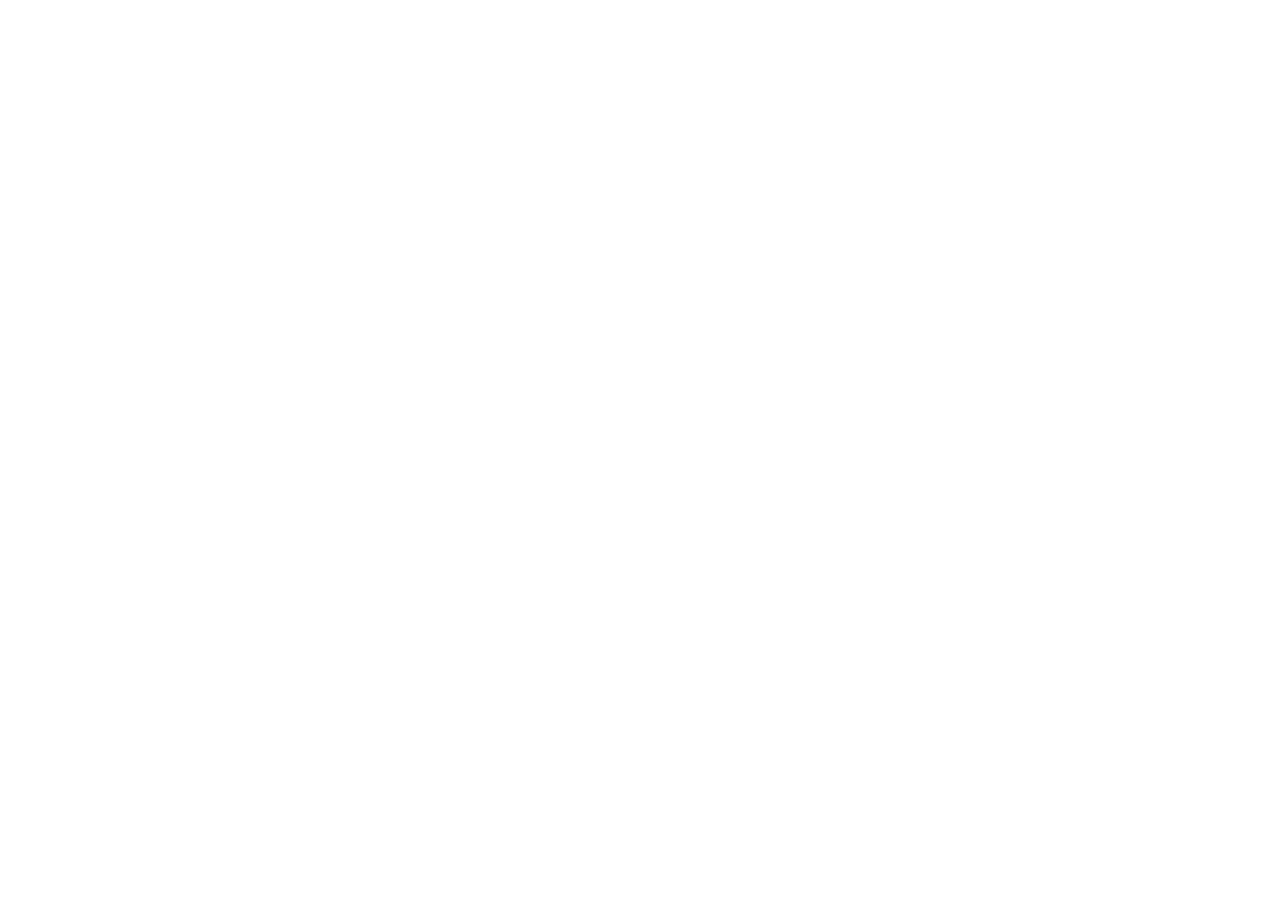
==== src/index.html @ 97090231 "Initial commit" ====
<!DOCTYPE html>
<html lang="en">
  <head>
    <meta charset="UTF-8" />
    <link rel="icon" type="image/svg+xml" href="/favicon.svg" />
    <meta name="viewport" content="width=device-width, initial-scale=1.0" />
    <title>Vanilla App Template</title>
    <link rel="stylesheet" href="./css/styles.css" />
  </head>
  <body>
    <load src="./partials/header.html" icon-path="img/sprite.svg#logo" />

    <main>
      <!-- Loads the specified .html file -->
      <load src="./partials/vite-promo.html" />
      <load src="./partials/badges.html" />
    </main>

    <load src="./partials/footer.html" />

    <script type="module" src="./main.js"></script>
  </body>
</html>
---- src/css/styles.css ----
/**
  |============================
  | include css partials with
  | default @import url()
  |============================
*/
/* Common styles */
@import url('./reset.css');
@import url('./base.css');
@import url('./container.css');
@import url('./animations.css');

/* Sections style */
@import url('./header.css');
@import url('./vite-promo.css');
@import url('./badges.css');
@import url('./back-link.css');
@import url('./footer.css');
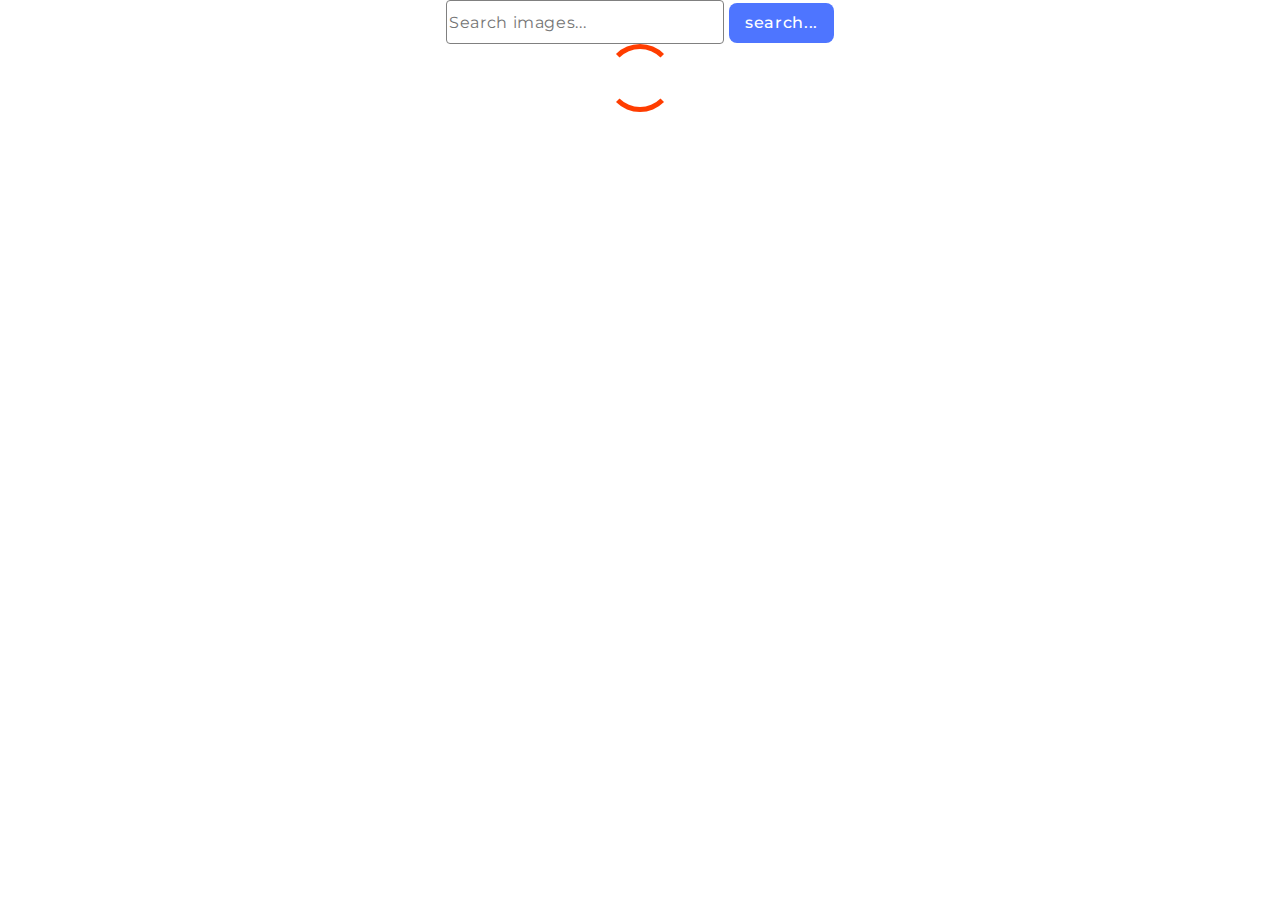
==== commit 9892ebd0: "v031024" ====
--- a/src/index.html
+++ b/src/index.html
@@ -1,23 +1,46 @@
 <!DOCTYPE html>
 <html lang="en">
-  <head>
-    <meta charset="UTF-8" />
-    <link rel="icon" type="image/svg+xml" href="/favicon.svg" />
-    <meta name="viewport" content="width=device-width, initial-scale=1.0" />
-    <title>Vanilla App Template</title>
-    <link rel="stylesheet" href="./css/styles.css" />
-  </head>
-  <body>
-    <load src="./partials/header.html" icon-path="img/sprite.svg#logo" />
 
-    <main>
-      <!-- Loads the specified .html file -->
-      <load src="./partials/vite-promo.html" />
-      <load src="./partials/badges.html" />
-    </main>
+<head>
+  <meta charset="UTF-8" />
+  <link rel="icon" type="image/svg+xml" href="/favicon.svg" />
+  <meta name="viewport" content="width=device-width, initial-scale=1.0" />
+  <title>Vanilla App Template</title>
+  <link rel="preconnect" href="https://fonts.googleapis.com">
+  <link rel="preconnect" href="https://fonts.gstatic.com" crossorigin>
+  <link href="https://fonts.googleapis.com/css2?family=Montserrat:ital,wght@0,100..900;1,100..900&display=swap"
+    rel="stylesheet">
+  <link rel="stylesheet" href="./css/styles.css" />
 
-    <load src="./partials/footer.html" />
+</head>
 
-    <script type="module" src="./main.js"></script>
-  </body>
-</html>
+<body>
+
+  <load src="./partials/header.html" icon-path="img/sprite.svg#logo" />
+  <main>
+    <div class="conteiner-widh">
+      <form class="form-serch" action="search" method="get">
+        <label for="searchInput"></label>
+        <input class="input-serch" type="text" id="searchInput" name="q" placeholder="Search images...">
+        <button class="button-serch" type="submit">search...</button>
+      </form>
+      <span class="loader"></span>
+      <ul class="users-list"></ul>
+      <button class="loadButton buttonHiden">Load more</button>
+    </div>
+
+
+    <!-- <div class="gallery"></div>
+      <div id="loader" class="loader hidden">
+      </div> -->
+    <!-- Loads the specified .html file -->
+
+  </main>
+
+  <load src="./partials/footer.html" />
+
+  <script type="module" src="./main.js"></script>
+
+</body>
+
+</html>--- a/src/css/styles.css
+++ b/src/css/styles.css
@@ -16,3 +16,158 @@
 @import url('./badges.css');
 @import url('./back-link.css');
 @import url('./footer.css');
+main {
+  flex-grow: 1;
+  justify-content: center;
+  display: flex;
+}
+.conteiner-widh {
+  text-align: center;
+  max-width: 1440px;
+}
+ul {
+  margin: 0;
+  padding: 0;
+}
+.list-photo {
+  display: flex;
+  flex-direction: column;
+  padding: 0;
+  margin: 0;
+  position: relative;
+  border: 1px solid #808080;
+  background: url(<path-to-image>) lightgray 0px -0.018px / 125% 150.018% no-repeat;
+}
+.users-list {
+  display: flex;
+  flex-wrap: wrap;
+  align-content: center;
+  row-gap: 24px;
+  column-gap: 24px;
+  padding-top: 40px;
+}
+.container-total {
+  display: flex;
+  width: 100%;
+  background-color: #fff;
+  flex-direction: row;
+  justify-content: center;
+  justify-content: space-around;
+  position: absolute;
+  bottom: 0;
+}
+
+.head-photo {
+  color: #2e2f42;
+  font-family: Montserrat;
+  font-size: 12px;
+  font-style: normal;
+  font-weight: 600;
+  line-height: 16px; /* 133.333% */
+  letter-spacing: 0.48px;
+}
+.total-photo {
+  color: #2e2f42;
+  font-family: Montserrat;
+  font-size: 12px;
+  font-style: normal;
+  font-weight: 400;
+  line-height: 24px; /* 200% */
+  letter-spacing: 0.48px;
+}
+.item {
+  display: flex;
+  flex-direction: column;
+  justify-content: center;
+  text-align: center;
+  align-items: center;
+}
+img {
+  width: 360px;
+  height: 200px;
+  object-fit: cover;
+}
+.gallery {
+  width: 360px;
+  height: 200px;
+  object-fit: cover;
+}
+.input-serch {
+  width: 272px;
+  height: 40px;
+  border-radius: 4px;
+  border: 1px solid #808080;
+
+  background: #fff;
+
+  color: #808080;
+  font-family: Montserrat;
+  font-size: 16px;
+  font-style: normal;
+  font-weight: 400;
+  line-height: 24px; /* 150% */
+  letter-spacing: 0.64px;
+}
+.button-serch {
+  padding: 8px 16px;
+  justify-content: center;
+  align-items: center;
+  gap: 10px;
+  border-radius: 8px;
+  background: #4e75ff;
+  border: none;
+  color: #fff;
+  font-family: Montserrat;
+  font-size: 16px;
+  font-style: normal;
+  font-weight: 500;
+  line-height: 24px; /* 150% */
+  letter-spacing: 0.64px;
+}
+
+/* лоадер */
+.loader {
+  display: block;
+  width: 68px;
+  height: 68px;
+  border: 5px solid;
+  border-color: #ff3d00 transparent;
+  border-radius: 50%;
+  display: inline-block;
+  box-sizing: border-box;
+  animation: rotation 1s linear infinite;
+}
+
+@keyframes rotation {
+  0% {
+    transform: rotate(0deg);
+  }
+  100% {
+    transform: rotate(360deg);
+  }
+}
+
+.loadButton {
+  padding: 15px 40px;
+  border: none;
+  text-align: center;
+  transition: 0.5s;
+  background-size: 200% auto;
+  color: white;
+  box-shadow: 0 0 20px #eee;
+  border-radius: 4px;
+  background-image: linear-gradient(
+    to right,
+    #003cc5 0%,
+    #0b63f6 51%,
+    #003cc5 100%
+  );
+}
+
+.loadButton:hover {
+  background-position: right center;
+}
+
+.buttonHiden {
+  display: none;
+}
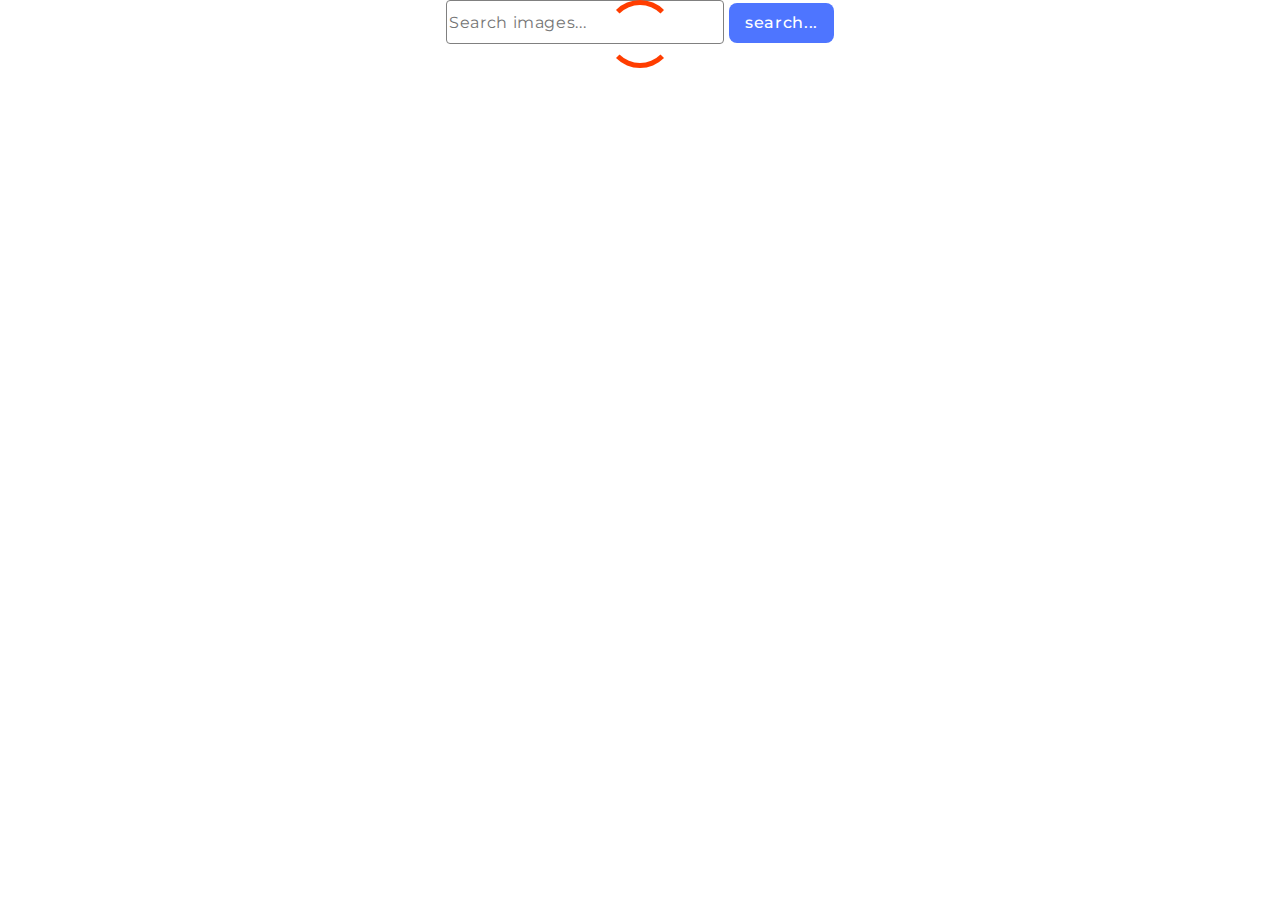
==== commit f4972173: "v final" ====
--- a/src/index.html
+++ b/src/index.html
@@ -26,7 +26,8 @@
       </form>
       <span class="loader"></span>
       <ul class="users-list"></ul>
-      <button class="loadButton buttonHiden">Load more</button>
+      
+      <button class="loadButton buttonHiden"><span class="loader-button"></span>Load more</button>
     </div>
 
 
--- a/src/css/styles.css
+++ b/src/css/styles.css
@@ -24,6 +24,9 @@
 .conteiner-widh {
   text-align: center;
   max-width: 1440px;
+  display: flex;
+  flex-direction: column;
+  align-items: center;
 }
 ul {
   margin: 0;
@@ -41,6 +44,7 @@
 .users-list {
   display: flex;
   flex-wrap: wrap;
+  justify-content: center;
   align-content: center;
   row-gap: 24px;
   column-gap: 24px;
@@ -127,6 +131,7 @@
 
 /* лоадер */
 .loader {
+  position: fixed;
   display: block;
   width: 68px;
   height: 68px;
@@ -148,6 +153,12 @@
 }
 
 .loadButton {
+  height: 50px;
+  width: 200px;
+  display: flex; /* Используем Flexbox */
+  justify-content: center;
+  align-items: center;
+  margin-top: 50px;
   padding: 15px 40px;
   border: none;
   text-align: center;
@@ -171,3 +182,24 @@
 .buttonHiden {
   display: none;
 }
+
+.loader-button {
+  margin-right: 10px;
+  width: 28px;
+  height: 28px;
+  border: 5px dotted #fff;
+  border-radius: 50%;
+  display: inline-block;
+  position: relative;
+  box-sizing: border-box;
+  animation: rotation 2s linear infinite;
+}
+
+@keyframes rotation {
+  0% {
+    transform: rotate(0deg);
+  }
+  100% {
+    transform: rotate(360deg);
+  }
+}
